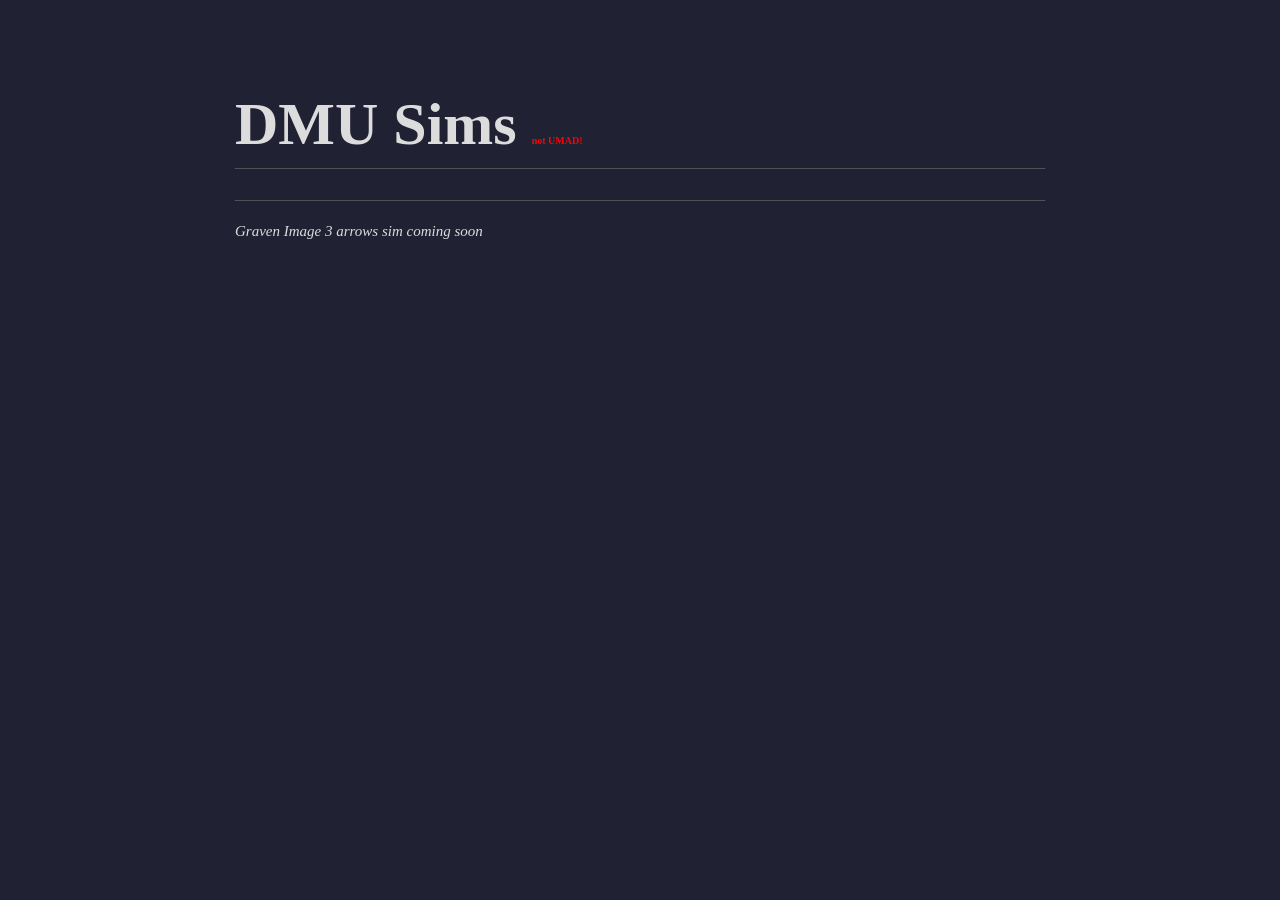
==== index.html @ bc4373a9 "add main page" ====
<html>
<head>
    <meta charset="UTF-8">
    <script type="text/javascript" src="lib/p5.js"></script>
    <!-- uncomment lines below to include extra p5 libraries -->
    <!---->
    <!-- script src="p5.sound.js"></script -->
    <!-- this line removes any default padding and style. you might only need one of these values set. -->
    <link rel="stylesheet" type="text/css" href="style.css"/>
    <title>It's-Not-Umad Sims</title>
</head>

<div id="mainpage">
    <h1 style="font-size: 60px; translate:0px 40px;">DMU Sims <span style="color:red; font-size: 10px">not UMAD!</span></h1>
    <span style="color:rgb(100, 100, 100); text-align:center;">——————————————————————————————————————————————————————</span>
    <p></p>
    <span style="color:rgb(100, 100, 100); text-align:center;">——————————————————————————————————————————————————————</span>
    <p><em>Graven Image 3 arrows sim coming soon</em></p>
</div>

<body>
</body>
</html>
---- style.css ----
html, body {
    background-color: rgb(32, 33, 51);
    color: gainsboro;
}

body {
    display: flex;
    align-items: top;
    justify-content: center;
}

#mainpage {
    color: gainsboro;
    padding: 2px 4px 2px 4px;
    font-family: consolas;
    font-size: 15px;
    height: 100px;
}
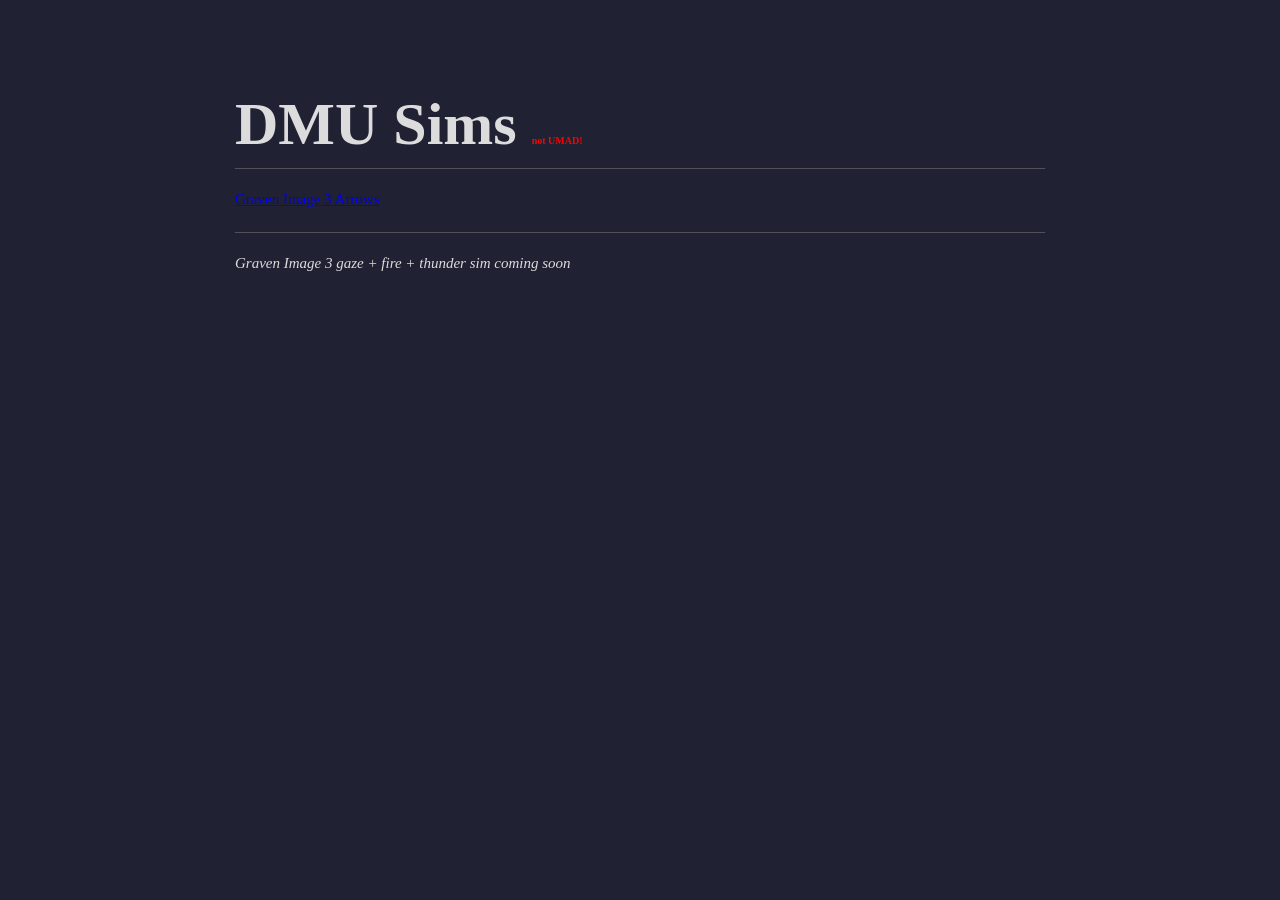
==== commit 7a0729c7: "graven image 3 sim added" ====
--- a/index.html
+++ b/index.html
@@ -13,9 +13,9 @@
 <div id="mainpage">
     <h1 style="font-size: 60px; translate:0px 40px;">DMU Sims <span style="color:red; font-size: 10px">not UMAD!</span></h1>
     <span style="color:rgb(100, 100, 100); text-align:center;">——————————————————————————————————————————————————————</span>
-    <p></p>
+    <p><a href="Graven Image 3 Arrows">Graven Image 3 Arrows</a></p>
     <span style="color:rgb(100, 100, 100); text-align:center;">——————————————————————————————————————————————————————</span>
-    <p><em>Graven Image 3 arrows sim coming soon</em></p>
+    <p><em>Graven Image 3 gaze + fire + thunder sim coming soon</em></p>
 </div>
 
 <body>
